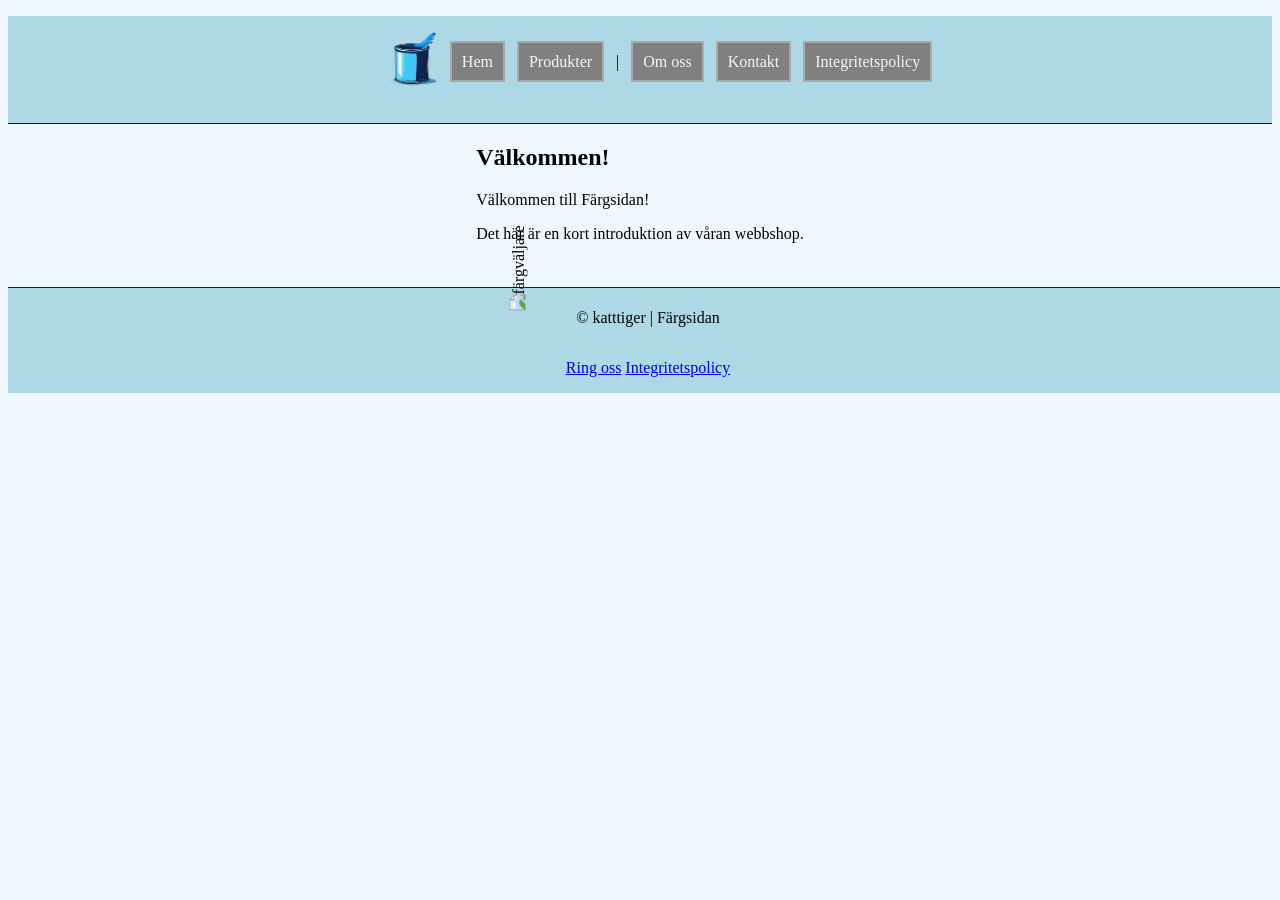
==== index.html @ 4d48ee48 "updated footer and header on index.html." ====
<!doctype html>
<html lang="sv">
  <head>
    <meta charset="UTF-8" />
    <meta name="viewport" content="width=device-width, initial-scale=1.0" />
    <link rel="stylesheet" href="styles/style.css" />
    <title>Start</title>
  </head>
  <body>
    <header>
      <nav class="navigation-menu">
        <ul>
          <li>
            <img
              class="logo"
              src="img/Logo.png"
              href="index.html"
              alt="En färgburk fylld med färgen cyan"
            />
          </li>
          <li><a href="index.html">Hem</a></li>
          <li><a href="products.html">Produkter</a></li>
          <li>|</li>
          <li><a href="about.html">Om oss</a></li>
          <li><a href="contact.html">Kontakt</a></li>
          <li><a href="privacy.html">Integritetspolicy</a></li>
        </ul>
      </nav>
    </header>

    <main class="index-main">
      <section>
        <h1>Välkommen!</h1>
        <p>Välkommen till Färgsidan!</p>
        <article>
          <p>Det här är en kort introduktion av våran webbshop.</p>
        </article>
        <article>
          <img
            class="index-image"
            src="https://bjarkebyggnadsvard.se/cdn/shop/files/ncscolours-300x200_grande.png?v=1773314305"
            alt="färgväljare"
          />
        </article>
      </section>
    </main>

    <footer>
      <section class="footer-information-section">
        <p>&copy; katttiger | Färgsidan</p>
      </section>

      <section class="footer-information-section">
        <p>
          <a href="tel:+123456789"> Ring oss</a>
          <a href="privacy.html">Integritetspolicy</a>
        </p>
      </section>
    </footer>
  </body>
</html>
---- styles/style.css ----
body {
  background-color: aliceblue;
}

.logo {
  width: 50px;
}

.index-image {
  rotate: -90deg;
}

header {
  background-color: lightblue;
  border-bottom: solid 1px blue;
}

.navigation-menu > ul {
  display: flex;
  flex-wrap: wrap;
  justify-content: center;
  flex-direction: row;
  align-items: center;
  list-style: none;
}

.navigation-menu > ul > li {
  margin: 10px 1px;
  padding: 5px;
}

.navigation-menu > ul > li > a {
  text-decoration: none;
  background-color: grey;
  color: whitesmoke;
  padding: 10px;
  border: 2px solid darkgray;
}

.index-main {
  display: flex;
  align-items: center;
  justify-content: center;
}

footer {
  margin-top: 10px;
  border-top: 1px solid blue;
  width: 100vw;
  background-color: lightblue;
  padding: 5px 0px 0px 0px;
}

.footer-information-section {
  display: flex;
  align-items: center;
  justify-content: center;
}
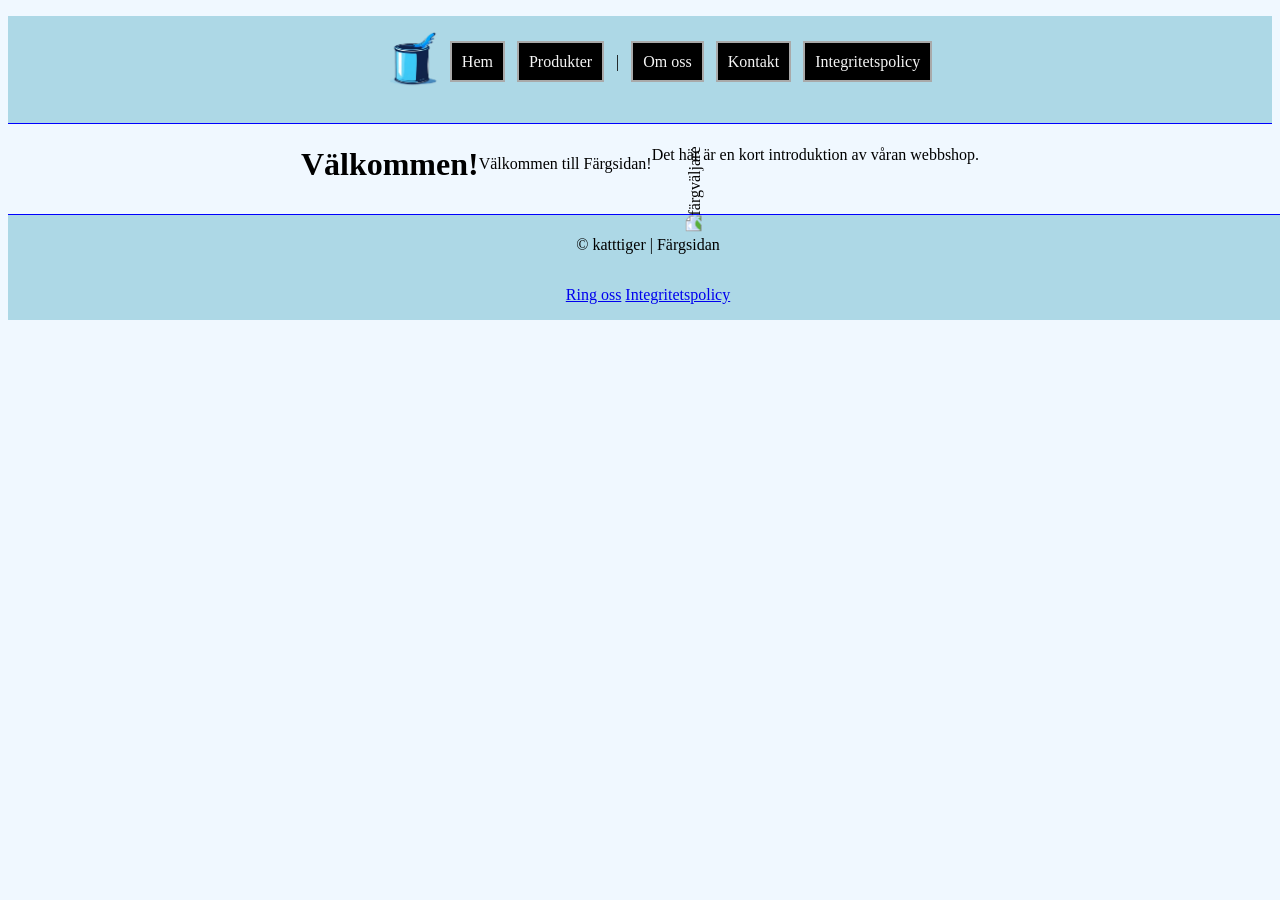
==== commit a3712042: "adjusted color contrast for buttons in header, closed article-tag on page privacy.html and removed h" ====
--- a/index.html
+++ b/index.html
@@ -4,6 +4,7 @@
     <meta charset="UTF-8" />
     <meta name="viewport" content="width=device-width, initial-scale=1.0" />
     <link rel="stylesheet" href="styles/style.css" />
+    <link rel="stylesheet" href="styles/index-style.css" />
     <title>Start</title>
   </head>
   <body>
@@ -14,7 +15,6 @@
             <img
               class="logo"
               src="img/Logo.png"
-              href="index.html"
               alt="En färgburk fylld med färgen cyan"
             />
           </li>
@@ -29,12 +29,13 @@
     </header>
 
     <main class="index-main">
+      <h1>Välkommen!</h1>
+      <p>Välkommen till Färgsidan!</p>
       <section>
-        <h1>Välkommen!</h1>
-        <p>Välkommen till Färgsidan!</p>
         <article>
           <p>Det här är en kort introduktion av våran webbshop.</p>
         </article>
+
         <article>
           <img
             class="index-image"
--- a/styles/style.css
+++ b/styles/style.css
@@ -31,16 +31,14 @@
 
 .navigation-menu > ul > li > a {
   text-decoration: none;
-  background-color: grey;
+  background-color: black;
   color: whitesmoke;
   padding: 10px;
   border: 2px solid darkgray;
 }
 
-.index-main {
-  display: flex;
-  align-items: center;
-  justify-content: center;
+.navigation-menu > ul > li :hover {
+  background-color: grey;
 }
 
 footer {
--- a/styles/index-style.css
+++ b/styles/index-style.css
@@ -0,0 +1,13 @@
+body {
+  background-color: aliceblue;
+}
+
+.index-image {
+  rotate: -90deg;
+}
+
+.index-main {
+  display: flex;
+  align-items: center;
+  justify-content: center;
+}
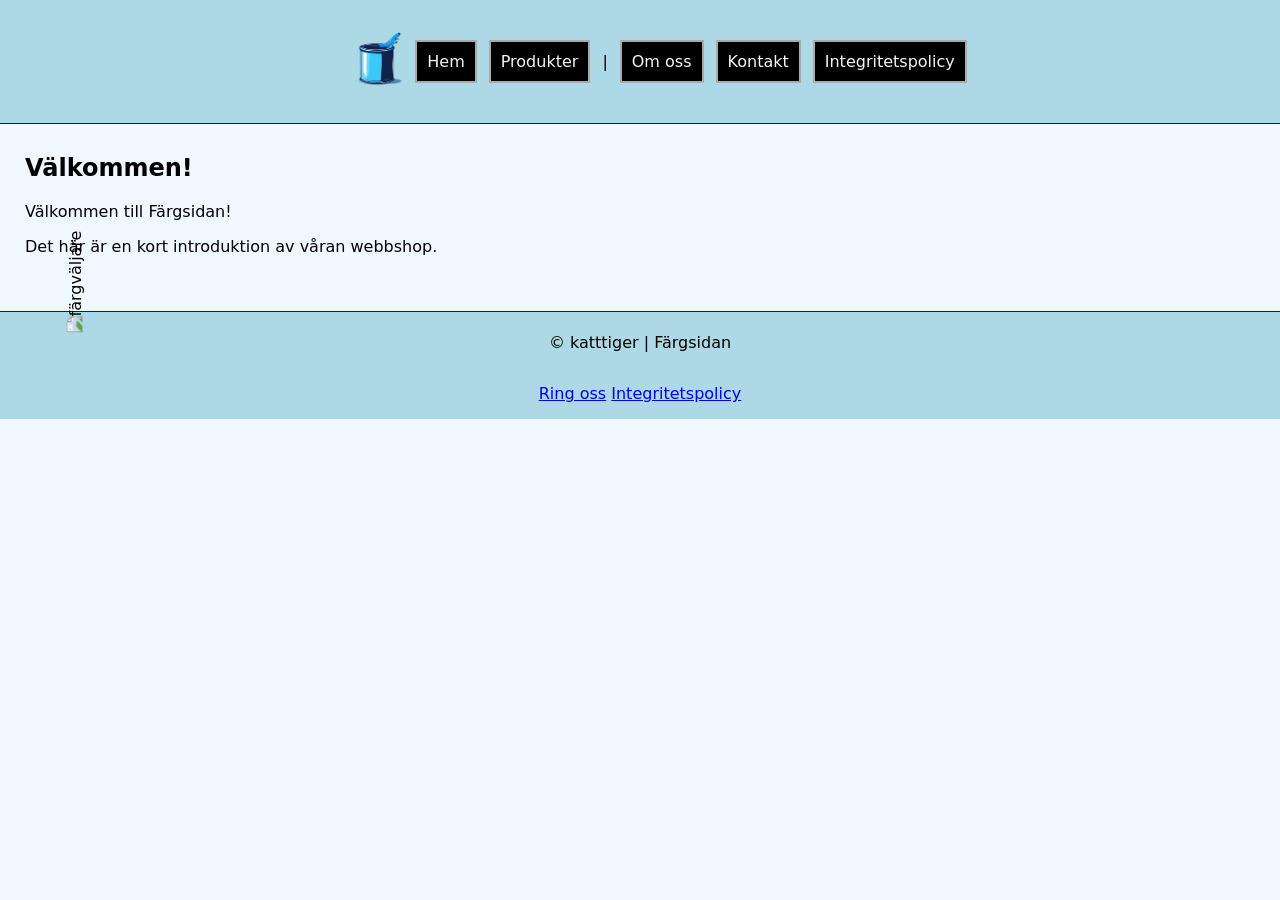
==== commit 1461c3c0: "Added CSS to all pages. Updated form for confirmation on request being sent." ====
--- a/index.html
+++ b/index.html
@@ -29,14 +29,14 @@
     </header>
 
     <main class="index-main">
-      <h1>Välkommen!</h1>
-      <p>Välkommen till Färgsidan!</p>
       <section>
+        <h1>Välkommen!</h1>
+        <p>Välkommen till Färgsidan!</p>
         <article>
           <p>Det här är en kort introduktion av våran webbshop.</p>
         </article>
 
-        <article>
+        <article class="index-image-container">
           <img
             class="index-image"
             src="https://bjarkebyggnadsvard.se/cdn/shop/files/ncscolours-300x200_grande.png?v=1773314305"
--- a/styles/style.css
+++ b/styles/style.css
@@ -1,9 +1,26 @@
 body {
+  font-family: system-ui, sans-serif;
+  color: black;
   background-color: aliceblue;
+  margin: 0;
+  padding: 0;
+  box-sizing: border-box;
+  max-width: 100%;
+  height: auto;
+}
+
+main {
+  max-width: fit-content;
+  padding: 10px 25px;
+  align-items: center;
+  justify-self: center;
+
+  /* centrera */
 }
 
 .logo {
   width: 50px;
+  background-color: transparent !important;
 }
 
 .index-image {
@@ -13,6 +30,9 @@
 header {
   background-color: lightblue;
   border-bottom: solid 1px blue;
+  display: flex;
+  align-items: center;
+  justify-content: center;
 }
 
 .navigation-menu > ul {
--- a/styles/index-style.css
+++ b/styles/index-style.css
@@ -1,11 +1,18 @@
 body {
   background-color: aliceblue;
+}
+
+.index-image-container {
+  align-items: center;
+  justify-self: center;
 }
 
 .index-image {
   rotate: -90deg;
 }
 
+/*NICE TO HAVE: Two different containers for mobile and desktop-view? => @media*/
+
 .index-main {
   display: flex;
   align-items: center;
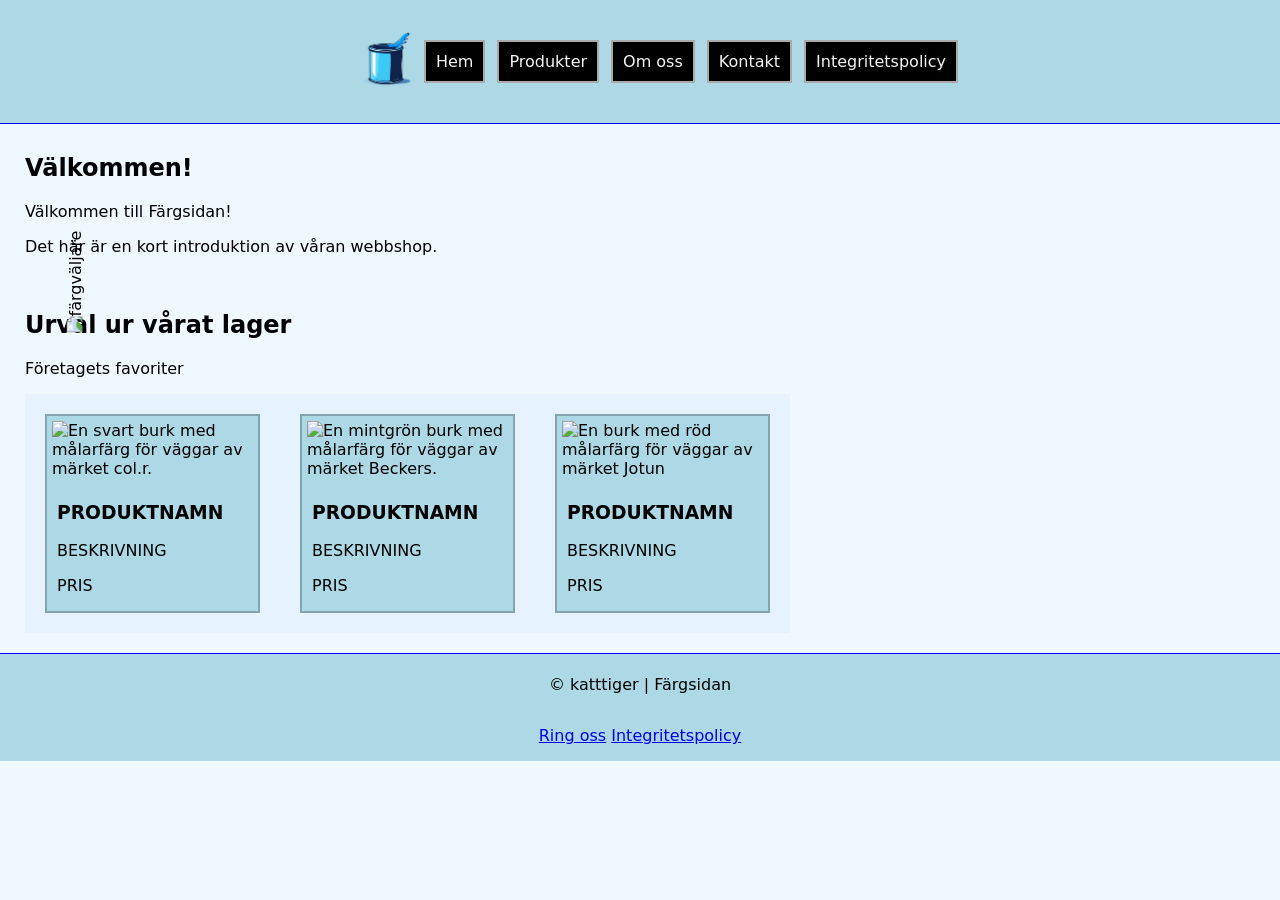
==== commit bc0adc97: "added responsive design for tablet and mobile devices." ====
--- a/index.html
+++ b/index.html
@@ -9,6 +9,7 @@
   </head>
   <body>
     <header>
+      <!-- Consider a hamburger menu -->
       <nav class="navigation-menu">
         <ul>
           <li>
@@ -20,7 +21,7 @@
           </li>
           <li><a href="index.html">Hem</a></li>
           <li><a href="products.html">Produkter</a></li>
-          <li>|</li>
+          <!-- <li>|</li> -->
           <li><a href="about.html">Om oss</a></li>
           <li><a href="contact.html">Kontakt</a></li>
           <li><a href="privacy.html">Integritetspolicy</a></li>
@@ -44,6 +45,42 @@
           />
         </article>
       </section>
+
+      <section class="product-section">
+        <h2>Urval ur vårat lager</h2>
+        <p>Företagets favoriter</p>
+        <div class="selected-products">
+          <article class="featured-product">
+            <img
+              src="https://www.bauhaus.se/media/catalog/product/cache/3a39d5bb0e07f02ea73239118f2b9d26/1/5/1528872.jpg"
+              alt="En svart burk med målarfärg för väggar av märket col.r."
+            />
+            <h3>Produktnamn</h3>
+            <p>Beskrivning</p>
+            <p>Pris</p>
+          </article>
+
+          <article class="featured-product">
+            <img
+              src="https://www.bauhaus.se/media/catalog/product/cache/3a39d5bb0e07f02ea73239118f2b9d26/5/0/5003952A.jpg"
+              alt="En mintgrön burk med målarfärg för väggar av märket Beckers."
+            />
+            <h3>Produktnamn</h3>
+            <p>Beskrivning</p>
+            <p>Pris</p>
+          </article>
+
+          <article class="featured-product">
+            <img
+              src="https://www.bauhaus.se/media/catalog/product/cache/3a39d5bb0e07f02ea73239118f2b9d26/1/4/1420226.png"
+              alt="En burk med röd målarfärg för väggar av märket Jotun"
+            />
+            <h3>Produktnamn</h3>
+            <p>Beskrivning</p>
+            <p>Pris</p>
+          </article>
+        </div>
+      </section>
     </main>
 
     <footer>
--- a/styles/style.css
+++ b/styles/style.css
@@ -33,6 +33,9 @@
   display: flex;
   align-items: center;
   justify-content: center;
+  position: sticky;
+  top: 0;
+  z-index: 10;
 }
 
 .navigation-menu > ul {
@@ -74,3 +77,21 @@
   align-items: center;
   justify-content: center;
 }
+
+/* Consider a hamburger menu */
+@media screen and (max-width: 900px) {
+  .navigation-menu > ul > li > a {
+    padding: 10px;
+  }
+}
+
+@media screen and (max-width: 600px) {
+  .navigation-menu > ul > li > a {
+    display: none;
+  }
+  .logo {
+    position: absolute;
+    left: 0;
+    top: 0;
+  }
+}
--- a/styles/index-style.css
+++ b/styles/index-style.css
@@ -1,7 +1,3 @@
-body {
-  background-color: aliceblue;
-}
-
 .index-image-container {
   align-items: center;
   justify-self: center;
@@ -11,10 +7,78 @@
   rotate: -90deg;
 }
 
-/*NICE TO HAVE: Two different containers for mobile and desktop-view? => @media*/
-
 .index-main {
-  display: flex;
+  display: flexbox;
   align-items: center;
   justify-content: center;
 }
+
+.selected-products {
+  background-color: rgb(230, 243, 255);
+  display: flex;
+  flex-wrap: wrap;
+  justify-content: center;
+  align-items: center;
+  flex-direction: row;
+  width: 100%;
+}
+
+.featured-product {
+  width: 215px;
+  background-color: lightblue;
+  margin: 20px;
+  border: 2px solid rgba(20, 20, 20, 0.263);
+  box-sizing: border-box;
+}
+
+.featured-product > img {
+  width: 200px;
+  max-width: 100%;
+  border: 5px solid lightblue;
+  object-fit: cover;
+}
+
+.featured-product > p,
+h3 {
+  padding: 0 10px;
+  text-transform: uppercase;
+}
+
+@media screen and (max-width: 900px) {
+  .selected-products {
+    width: 90%;
+    gap: 2em;
+    padding: 30px 10px;
+  }
+
+  .featured-product {
+    width: 250px;
+    margin: 0;
+    box-sizing: border-box;
+    font-size: large;
+    border-width: 7px;
+  }
+
+  .featured-product > img {
+    width: 96%;
+  }
+}
+
+@media screen and (max-width: 600px) {
+  .selected-products {
+    width: 90vw;
+    gap: 1em;
+  }
+
+  .featured-product {
+    box-sizing: border-box;
+    font-size: large;
+    max-width: 100vw;
+    width: 90%;
+    border-width: 5px;
+  }
+
+  .featured-product > img {
+    width: 96%;
+  }
+}
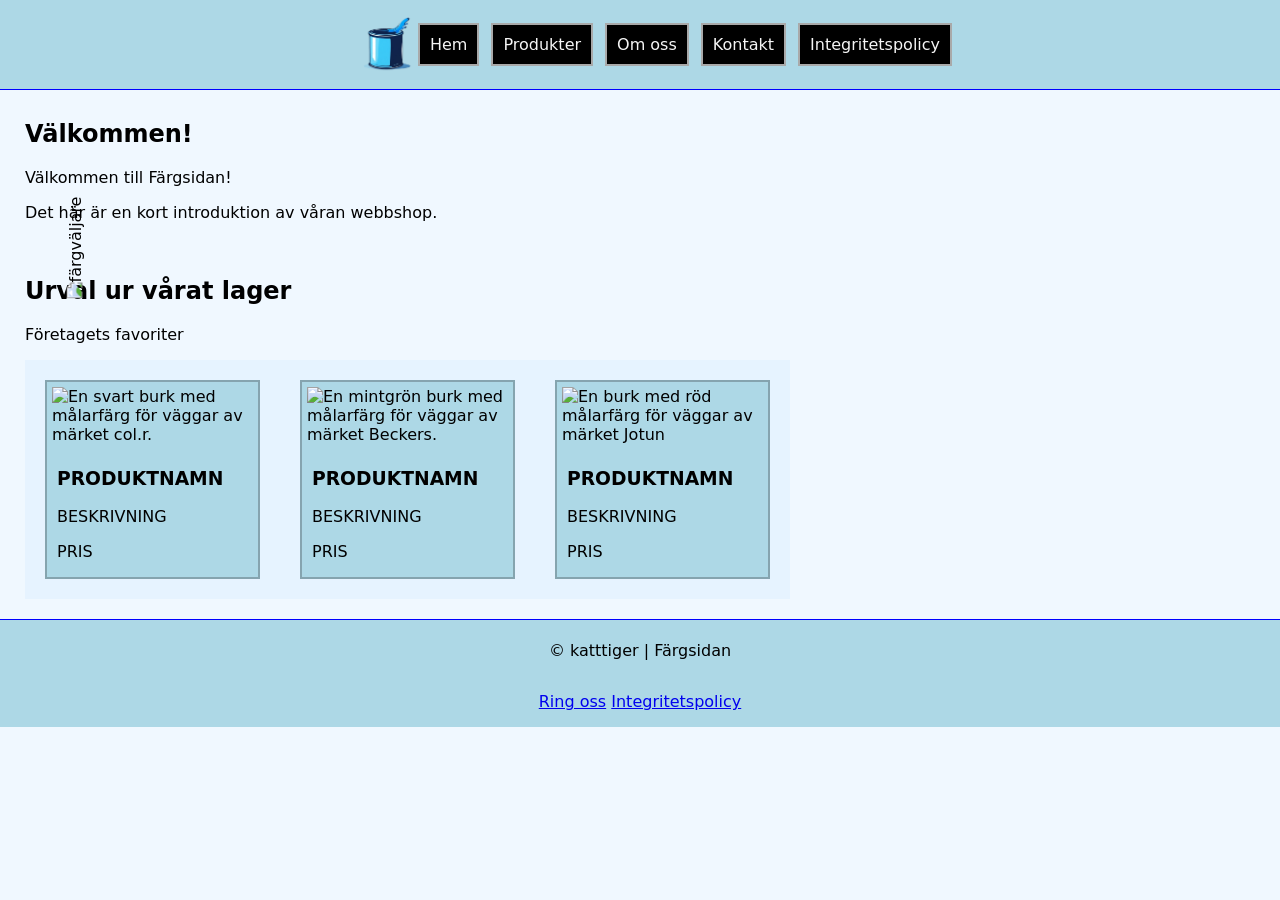
==== commit 9f3114ea: "fixed responsiveness for header and added elements for hamburger menu" ====
--- a/index.html
+++ b/index.html
@@ -9,23 +9,55 @@
   </head>
   <body>
     <header>
-      <!-- Consider a hamburger menu -->
-      <nav class="navigation-menu">
+      <nav class="navigation-menu-desktop">
         <ul>
-          <li>
-            <img
-              class="logo"
-              src="img/Logo.png"
-              alt="En färgburk fylld med färgen cyan"
-            />
-          </li>
+          <img
+            class="logo"
+            src="img/Logo.png"
+            alt="En färgburk fylld med färgen cyan"
+          />
           <li><a href="index.html">Hem</a></li>
           <li><a href="products.html">Produkter</a></li>
-          <!-- <li>|</li> -->
           <li><a href="about.html">Om oss</a></li>
           <li><a href="contact.html">Kontakt</a></li>
           <li><a href="privacy.html">Integritetspolicy</a></li>
         </ul>
+      </nav>
+
+      <nav class="navigation-menu-tablet" id="hamburger-menu-tablet">
+        <img
+          class="logo"
+          src="img/Logo.png"
+          alt="En färgburk fylld med färgen cyan"
+        />
+        <div id="links-tablet">
+          <a href="index.html">Hem</a>
+          <a href="products.html">Produkter</a>
+          <a href="about.html">Om oss</a>
+          <a href="contact.html">Kontakt</a>
+          <a href="privacy.html">Integritetspolicy</a>
+        </div>
+        <button>
+          <i> &#9776; </i>
+        </button>
+      </nav>
+
+      <nav class="navigation-menu-mobile" id="hamburger-menu-mobile">
+        <img
+          class="logo"
+          src="img/Logo.png"
+          alt="En färgburk fylld med färgen cyan"
+        />
+        <div id="links-mobile">
+          <a href="index.html">Hem</a>
+          <a href="products.html">Produkter</a>
+          <a href="about.html">Om oss</a>
+          <a href="contact.html">Kontakt</a>
+          <a href="privacy.html">Integritetspolicy</a>
+        </div>
+        <button>
+          <i> &#9776; </i>
+        </button>
       </nav>
     </header>
 
--- a/styles/style.css
+++ b/styles/style.css
@@ -14,13 +14,11 @@
   padding: 10px 25px;
   align-items: center;
   justify-self: center;
-
-  /* centrera */
 }
 
 .logo {
   width: 50px;
-  background-color: transparent !important;
+  background-color: transparent;
 }
 
 .index-image {
@@ -38,7 +36,7 @@
   z-index: 10;
 }
 
-.navigation-menu > ul {
+.navigation-menu-desktop > ul {
   display: flex;
   flex-wrap: wrap;
   justify-content: center;
@@ -47,12 +45,12 @@
   list-style: none;
 }
 
-.navigation-menu > ul > li {
+.navigation-menu-desktop > ul > li {
   margin: 10px 1px;
   padding: 5px;
 }
 
-.navigation-menu > ul > li > a {
+.navigation-menu-desktop > ul > li > a {
   text-decoration: none;
   background-color: black;
   color: whitesmoke;
@@ -60,7 +58,7 @@
   border: 2px solid darkgray;
 }
 
-.navigation-menu > ul > li :hover {
+.navigation-menu-desktop > ul > li :hover {
   background-color: grey;
 }
 
@@ -78,20 +76,108 @@
   justify-content: center;
 }
 
-/* Consider a hamburger menu */
+.navigation-menu-tablet {
+  display: none;
+}
+
+.navigation-menu-mobile {
+  display: none;
+}
+
 @media screen and (max-width: 900px) {
-  .navigation-menu > ul > li > a {
-    padding: 10px;
+  .navigation-menu-desktop {
+    display: none;
+  }
+
+  .navigation-menu-mobile {
+    display: none;
+  }
+
+  .navigation-menu-tablet {
+    display: flex;
+    padding: 35px;
+    align-items: center;
+    justify-content: center;
+  }
+
+  .navigation-menu-tablet > ul {
+    display: flex;
+    flex-wrap: wrap;
+    justify-content: center;
+    flex-direction: row;
+    align-items: center;
+    list-style: none;
+  }
+
+  #links-tablet {
+    display: none;
+  }
+
+  .navigation-menu-tablet > button {
+    position: absolute;
+    top: 15%;
+    right: 1%;
+    width: 70px;
+    height: 50px;
+    margin-right: 10px;
+    background-color: transparent;
+  }
+
+  .header {
+    padding: 100px;
+  }
+
+  .logo {
+    position: absolute;
+    left: 0;
+    top: 5%;
+    margin-left: 20px;
   }
 }
 
 @media screen and (max-width: 600px) {
-  .navigation-menu > ul > li > a {
+  .navigation-menu-desktop {
     display: none;
   }
+
+  .navigation-menu-tablet {
+    display: none;
+  }
+
+  .navigation-menu-mobile {
+    display: flex;
+    padding: 35px;
+    align-items: center;
+    justify-content: center;
+  }
+
+  .navigation-menu-mobile > ul {
+    display: flex;
+    flex-wrap: wrap;
+    justify-content: center;
+    flex-direction: row;
+    align-items: center;
+    list-style: none;
+  }
+
+  #links-mobile {
+    display: none;
+  }
+
+  .navigation-menu-mobile > button {
+    position: absolute;
+    top: 15%;
+    right: 2%;
+    width: 70px;
+    height: 50px;
+    margin-right: 1%;
+    background-color: transparent;
+  }
+
   .logo {
     position: absolute;
     left: 0;
-    top: 0;
+    top: 5%;
+    margin-left: 20px;
   }
 }
--- a/styles/index-style.css
+++ b/styles/index-style.css
@@ -52,7 +52,7 @@
   }
 
   .featured-product {
-    width: 250px;
+    max-width: 80%;
     margin: 0;
     box-sizing: border-box;
     font-size: large;
@@ -60,7 +60,7 @@
   }
 
   .featured-product > img {
-    width: 96%;
+    max-width: 95%;
   }
 }
 
@@ -73,12 +73,11 @@
   .featured-product {
     box-sizing: border-box;
     font-size: large;
-    max-width: 100vw;
-    width: 90%;
+    width: 80%;
     border-width: 5px;
   }
 
   .featured-product > img {
-    width: 96%;
+    width: 95%;
   }
 }
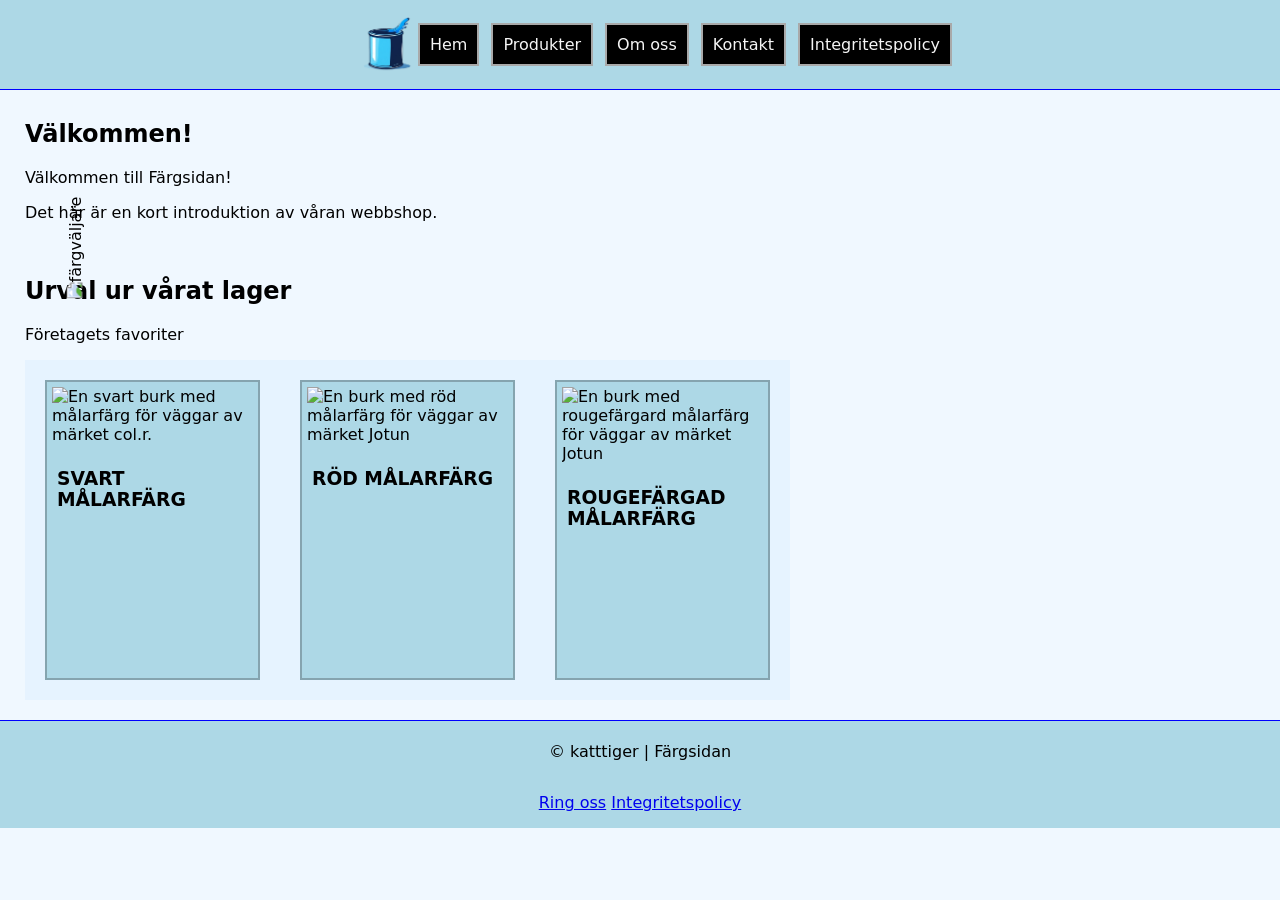
==== commit ca0862e0: "separated logic for product, index and app. Fixed product loading on index.html and product.html. Co" ====
--- a/index.html
+++ b/index.html
@@ -5,6 +5,8 @@
     <meta name="viewport" content="width=device-width, initial-scale=1.0" />
     <link rel="stylesheet" href="styles/style.css" />
     <link rel="stylesheet" href="styles/index-style.css" />
+    <script src="scripts/app.js" defer></script>
+    <script src="scripts/index.js"></script>
     <title>Start</title>
   </head>
   <body>
@@ -37,7 +39,7 @@
           <a href="contact.html">Kontakt</a>
           <a href="privacy.html">Integritetspolicy</a>
         </div>
-        <button>
+        <button onclick="toggleMenuButtonOnTabletDevices()">
           <i> &#9776; </i>
         </button>
       </nav>
@@ -55,8 +57,8 @@
           <a href="contact.html">Kontakt</a>
           <a href="privacy.html">Integritetspolicy</a>
         </div>
-        <button>
-          <i> &#9776; </i>
+        <button onclick="toggleMenuButtonOnMobileDevices()">
+          <i>&#9776;</i>
         </button>
       </nav>
     </header>
@@ -81,37 +83,7 @@
       <section class="product-section">
         <h2>Urval ur vårat lager</h2>
         <p>Företagets favoriter</p>
-        <div class="selected-products">
-          <article class="featured-product">
-            <img
-              src="https://www.bauhaus.se/media/catalog/product/cache/3a39d5bb0e07f02ea73239118f2b9d26/1/5/1528872.jpg"
-              alt="En svart burk med målarfärg för väggar av märket col.r."
-            />
-            <h3>Produktnamn</h3>
-            <p>Beskrivning</p>
-            <p>Pris</p>
-          </article>
-
-          <article class="featured-product">
-            <img
-              src="https://www.bauhaus.se/media/catalog/product/cache/3a39d5bb0e07f02ea73239118f2b9d26/5/0/5003952A.jpg"
-              alt="En mintgrön burk med målarfärg för väggar av märket Beckers."
-            />
-            <h3>Produktnamn</h3>
-            <p>Beskrivning</p>
-            <p>Pris</p>
-          </article>
-
-          <article class="featured-product">
-            <img
-              src="https://www.bauhaus.se/media/catalog/product/cache/3a39d5bb0e07f02ea73239118f2b9d26/1/4/1420226.png"
-              alt="En burk med röd målarfärg för väggar av märket Jotun"
-            />
-            <h3>Produktnamn</h3>
-            <p>Beskrivning</p>
-            <p>Pris</p>
-          </article>
-        </div>
+        <div class="selected-products" id="productList-index"></div>
       </section>
     </main>
 
--- a/styles/style.css
+++ b/styles/style.css
@@ -1,10 +1,13 @@
+* {
+  box-sizing: border-box;
+}
+
 body {
   font-family: system-ui, sans-serif;
   color: black;
   background-color: aliceblue;
   margin: 0;
   padding: 0;
-  box-sizing: border-box;
   max-width: 100%;
   height: auto;
 }
@@ -113,6 +116,15 @@
     display: none;
   }
 
+  .navigation-menu-tablet a {
+    background-color: blue;
+    color: white;
+    text-decoration: none;
+    display: block;
+    padding: 20px;
+    width: 100%;
+  }
+
   .navigation-menu-tablet > button {
     position: absolute;
     top: 15%;
@@ -158,10 +170,20 @@
     flex-direction: row;
     align-items: center;
     list-style: none;
+    background-color: red;
   }
 
   #links-mobile {
     display: none;
+  }
+
+  .navigation-menu-mobile a {
+    background-color: blue;
+    color: white;
+    text-decoration: none;
+    display: block;
+    padding: 20px;
+    width: 100%;
   }
 
   .navigation-menu-mobile > button {
@@ -173,6 +195,9 @@
     margin-right: 1%;
     background-color: transparent;
   }
+  .header {
+    padding: 100px;
+  }
 
   .logo {
     position: absolute;
--- a/styles/index-style.css
+++ b/styles/index-style.css
@@ -19,8 +19,6 @@
   flex-wrap: wrap;
   justify-content: center;
   align-items: center;
-  flex-direction: row;
-  width: 100%;
 }
 
 .featured-product {
@@ -28,25 +26,23 @@
   background-color: lightblue;
   margin: 20px;
   border: 2px solid rgba(20, 20, 20, 0.263);
-  box-sizing: border-box;
+  height: 300px;
 }
 
-.featured-product > img {
-  width: 200px;
+.featured-product img {
   max-width: 100%;
   border: 5px solid lightblue;
   object-fit: cover;
 }
 
-.featured-product > p,
-h3 {
+.featured-product h3 {
   padding: 0 10px;
   text-transform: uppercase;
+  word-break: balance;
 }
 
 @media screen and (max-width: 900px) {
   .selected-products {
-    width: 90%;
     gap: 2em;
     padding: 30px 10px;
   }
@@ -54,30 +50,13 @@
   .featured-product {
     max-width: 80%;
     margin: 0;
-    box-sizing: border-box;
     font-size: large;
-    border-width: 7px;
-  }
-
-  .featured-product > img {
-    max-width: 95%;
   }
 }
 
 @media screen and (max-width: 600px) {
-  .selected-products {
-    width: 90vw;
-    gap: 1em;
-  }
-
   .featured-product {
-    box-sizing: border-box;
-    font-size: large;
-    width: 80%;
-    border-width: 5px;
-  }
-
-  .featured-product > img {
-    width: 95%;
+    width: auto;
+    height: auto;
   }
 }
